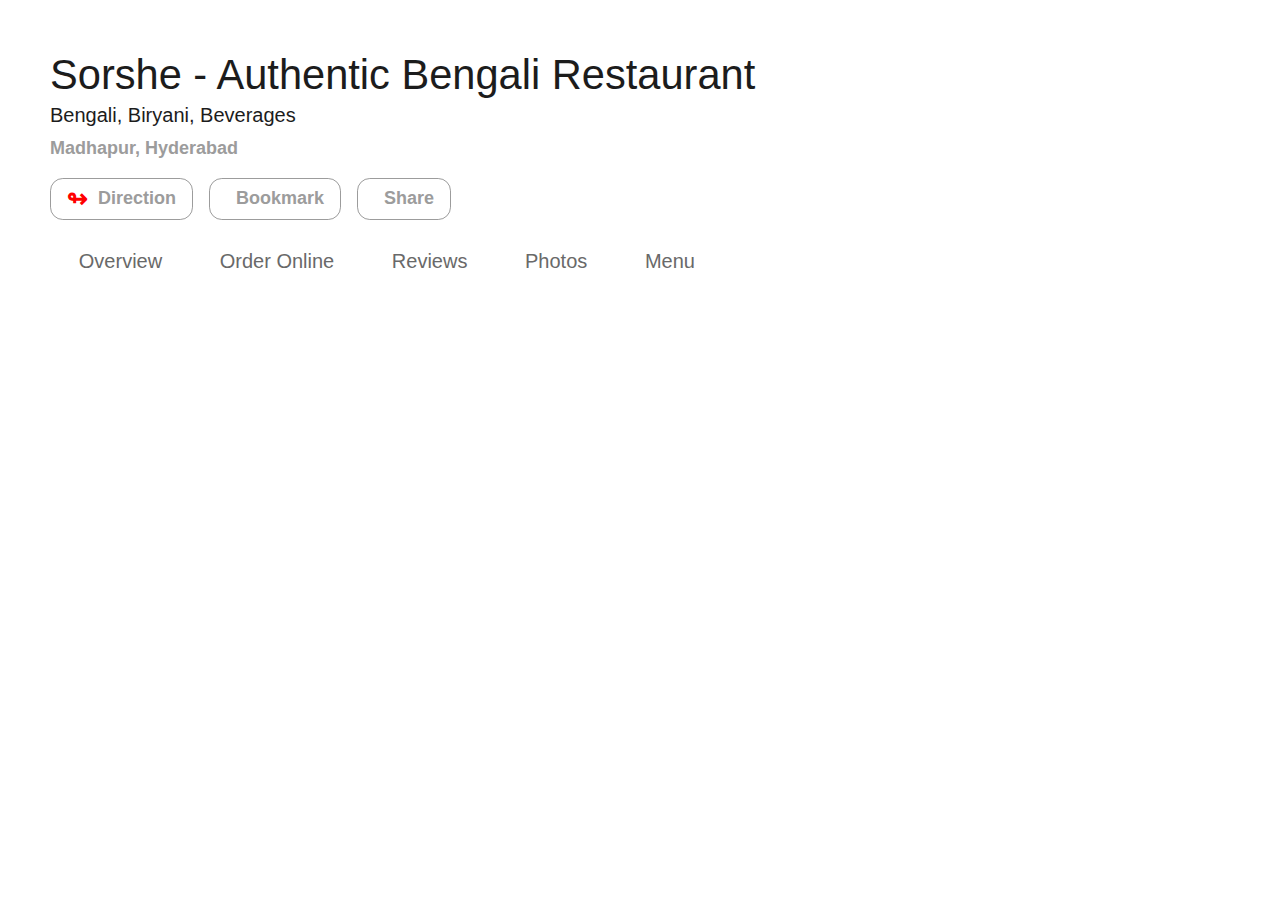
==== page1.html @ a7fe54dc "first commit" ====
<!DOCTYPE html>
<html lang="en">
<head>
    <meta charset="UTF-8">
    <meta name="viewport" content="width=device-width, initial-scale=1.0">
    <title>Sorshe dynamic</title>
    <link rel="shortcut icon" href="images/awsdfdf.png" type="image/x-icon">
    <link rel="stylesheet" href="style.css">
    <link rel="stylesheet" href="https://cdnjs.cloudflare.com/ajax/libs/font-awesome/6.6.0/css/all.min.css" integrity="sha512-Kc323vGBEqzTmouAECnVceyQqyqdsSiqLQISBL29aUW4U/M7pSPA/gEUZQqv1cwx4OnYxTxve5UMg5GT6L4JJg==" crossorigin="anonymous" referrerpolicy="no-referrer" />
</head>
<body>

    <div class="mainwrapper">
        <h1 class="sorh">Sorshe - Authentic Bengali Restaurant</h1>
        <h3 class="tagline">Bengali, Biryani, Beverages</h3>
        <h3 class="lm">Madhapur, Hyderabad</h3>

        <div class="albuon" >
          <h3 class="lm rdb"> <span style='font-size:25px; margin-right: 10px; color: red;'>&#8620;</span>  Direction</h3>
          <h3 class="lm rdb"> <span style="margin-right: 10px; color: red;"><i class="fa-solid fa-bookmark"></i></span>Bookmark</h3>
          <h3 class="lm rdb"> <span style="margin-right: 10px; color: red;"><i class="fa fa-share"></i></span> Share</h3>
        </div>

    <div>
        <div class="cater">
          
            <a href="page1.html">
                <h3 class="menustater">Overview</h3>
            </a>
           
            <a href="page2.html">
              <h3 class="menustater">Order Online</h3>
            </a>
       
            <a href="page3.html">
              <h3 class="menustater">Reviews</h3>
            </a>
       
            <a href="page4.html">
              <h3 class="menustater">Photos</h3>
            </a>
       
            <a href="page5.html">
              <h3 class="menustater">Menu</h3>
            </a>
            
          </div>
    </div>
</div>

<script src="script.js"></script>

</body>
</html>
---- style.css ----
@import url('https://fonts.googleapis.com/css2?family=Open+Sans:ital,wght@0,300..800;1,300..800&display=swap');
    body {
    font-family: "Open Sans", sans-serif;
}


/* ---------------------------------------- */
@font-face { font-family: Helvetica; font-weight: 650; src: url('helvetica65.woff'); }

html {
    scroll-behavior: smooth;
  }
  
*{
    margin: 0;
    padding: 0;
}
body{
    font-family: Helvetica; font-weight: 650;
}
.mainwrapper{
    padding: 50px 50px 0 50px;
}
.sorh{
    line-height: 1.2;
    color: rgb(28, 28, 28);
    margin: 0px;
    font-weight: 500;
    font-size: 2.6rem;
    cursor: pointer;
}
.tagline{
    line-height: 1.5;
    color: rgb(28, 28, 28);
    margin: 0px;
    font-weight: 500;
    font-size: 20px;
    cursor: pointer;
}
.lm{
    line-height: 2.1;
    color: rgb(156, 156, 156);
    margin: 0px;
    font-size: 18px;
    cursor: pointer;
}
.rdb{
    height: 40px;
    width: max-content;
    padding: 0px 1rem;
    background: rgb(255, 255, 255);
    border-radius: 0.8rem;
    border: 1px solid rgb(156, 156, 156);
    display: flex;
    -webkit-box-align: center;
    align-items: center;
    -webkit-box-pack: center;
    justify-content: center;
    cursor: pointer;
    margin-right: 1rem;
}
.albuon{
    display: flex;
    padding-top: 10px;
}

.cater{
    width: max-content;
    min-width: 100%;
    display: flex;
    position: relative;
    -webkit-box-pack: start;
    justify-content: flex-start;
    background-color: transparent;
    overflow-x: auto;
    padding: 15px 0;
    text-decoration: none;
}
.cater a{
    text-decoration: none;
}
.menustater{
    line-height: 1.8;
    font-weight: 300;
    padding: 0.5rem 1.8rem;
    border-radius: 6px;
    white-space: nowrap;
    color: rgb(105, 105, 105);

    text-decoration: none;
    font-size: 20px;
    color: rgb(105, 105, 105);
}
/* ------------------- */
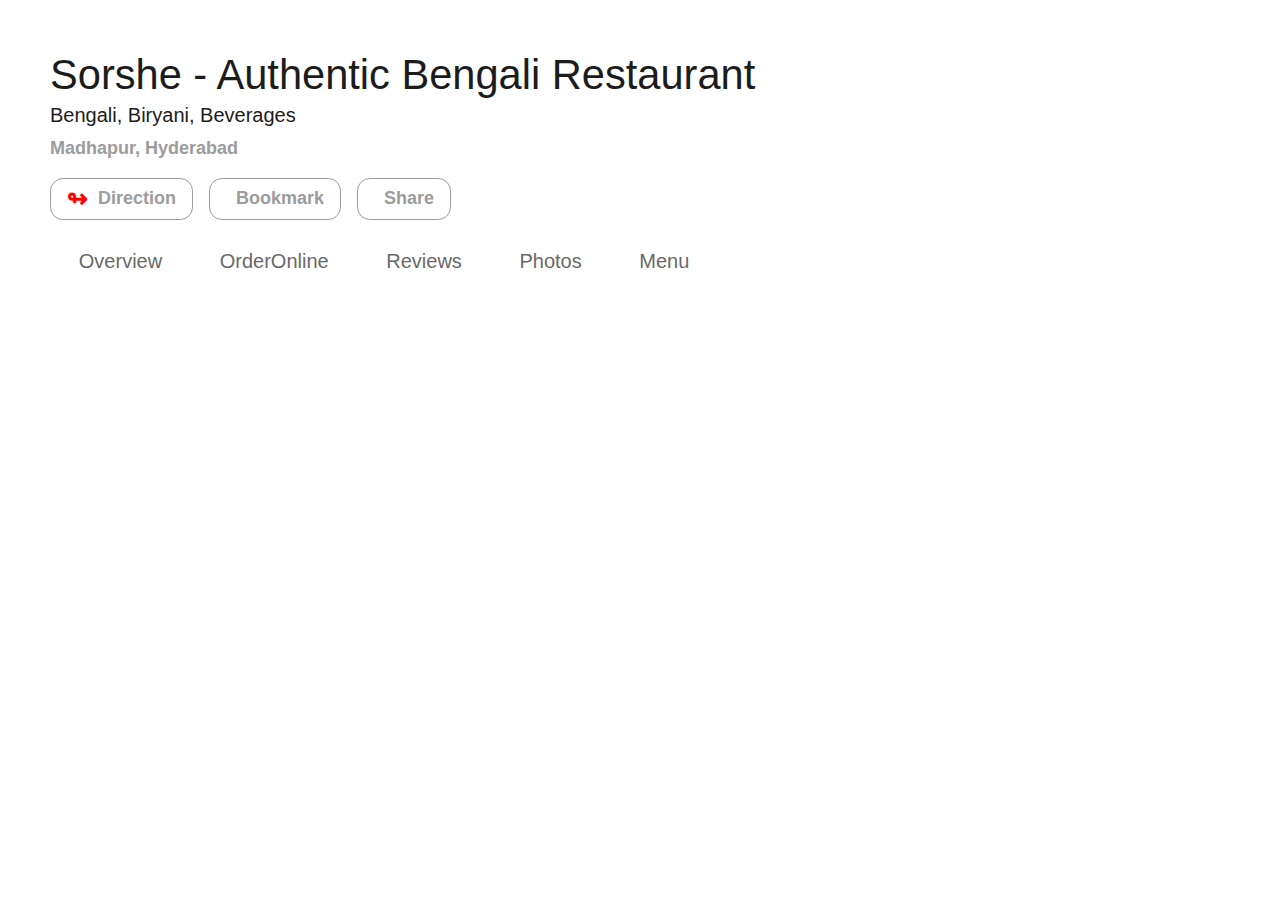
==== commit e41235c0: "first commit" ====
--- a/page1.html
+++ b/page1.html
@@ -29,7 +29,7 @@
             </a>
            
             <a href="page2.html">
-              <h3 class="menustater">Order Online</h3>
+              <h3 class="menustater">OrderOnline</h3>
             </a>
        
             <a href="page3.html">
